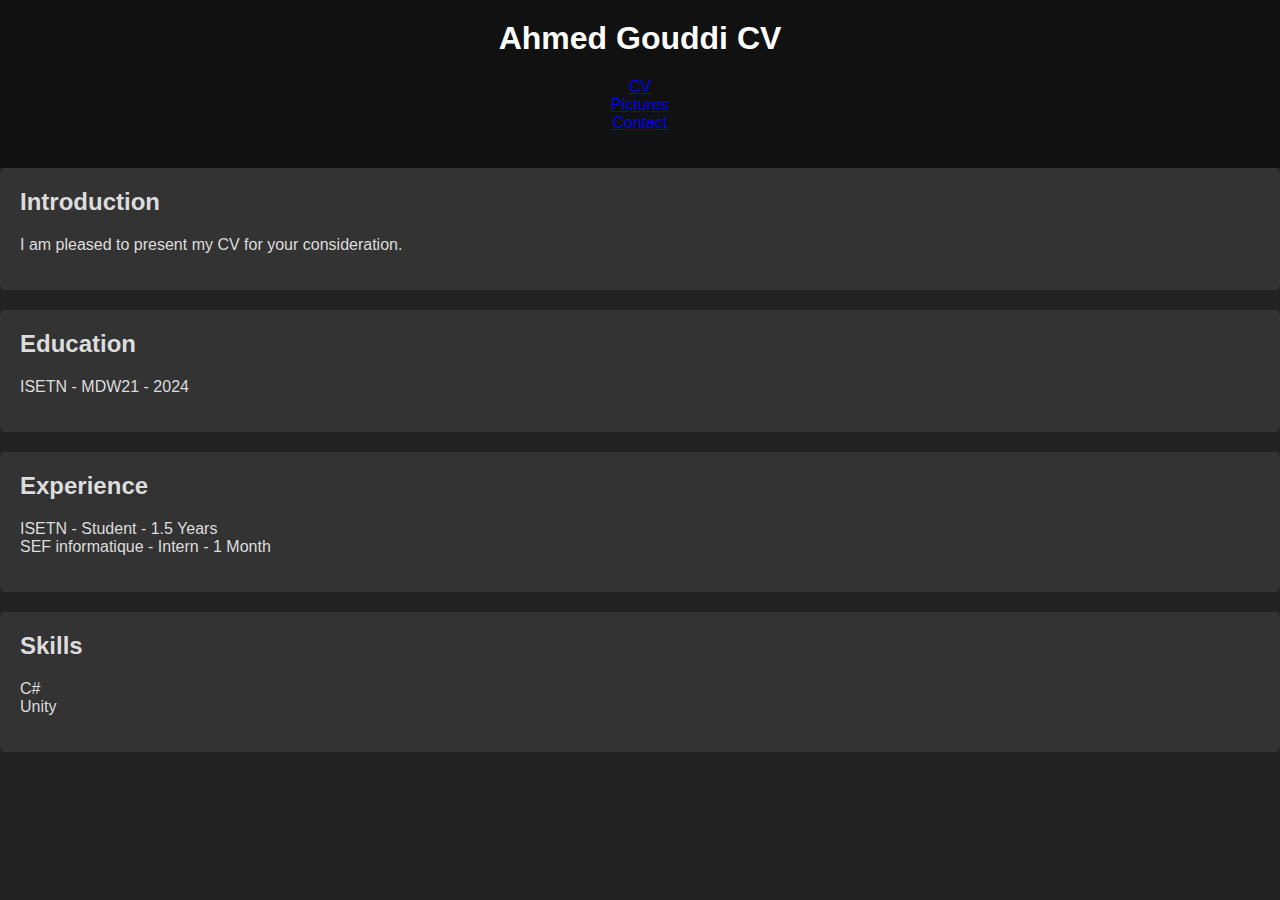
==== index.html @ 80e92c46 "Add files via upload" ====
<!DOCTYPE html>
<html lang="en">
<head>
    <meta charset="UTF-8">
    <meta name="viewport" content="width=device-width, initial-scale=1.0">
    <title>Ahmed Gouddi CV</title>
    <link rel="stylesheet" href="styles.css">
</head>
<body>
    <header>
        <h1>Ahmed Gouddi CV</h1>
        <nav>
            <ul>
                <li><a href="cv.html">CV</a></li>
                <li><a href="picture.html">Pictures</a></li>
                <li><a href="contact.html">Contact</a></li>
            </ul>
        </nav>
    </header>
    <section id="introduction">
        <h2>Introduction</h2>
        <p>I am pleased to present my CV for your consideration.</p>
    </section>
    <section id="education">
        <h2>Education</h2>
        <ul>
            <li>ISETN - MDW21 - 2024</li>
        </ul>
    </section>
    <section id="experience">
        <h2>Experience</h2>
        <ul>
            <li>ISETN - Student - 1.5 Years</li>
            <li>SEF informatique - Intern - 1 Month</li>
        </ul>
    </section>
    <section id="skills">
        <h2>Skills</h2>
        <ul>
            <li>C#</li>
            <li>Unity</li>
        </ul>
    </section>
</body>
</html>
---- styles.css ----
body {
    font-family: Arial, sans-serif;
    margin: 0;
    padding: 0;
    background-color: #222;
    color: #ddd;
}

header {
    background-color: #111;
    color: #fff;
    text-align: center;
    padding: 20px 0;
}

h1, h2 {
    margin-top: 0;
}

section {
    padding: 20px;
    background-color: #333;
    margin-bottom: 20px;
    border-radius: 5px;
}

ul {
    list-style-type: none;
    padding: 0;
}

.photo {
    display: inline-block;
    margin-right: 20px;
}

img {
    max-width: 100%;
    height: auto;
}

label {
    display: block;
    margin-bottom: 5px;
}

input[type="text"],
input[type="email"],
textarea {
    width: 100%;
    padding: 10px;
    margin-bottom: 10px;
    background-color: #444;
    color: #ddd;
    border: none;
    border-radius: 5px;
}

button {
    background-color: #111;
    color: #fff;
    padding: 10px 20px;
    border: none;
    cursor: pointer;
    border-radius: 5px;
}

button:hover {
    background-color: #333;
}
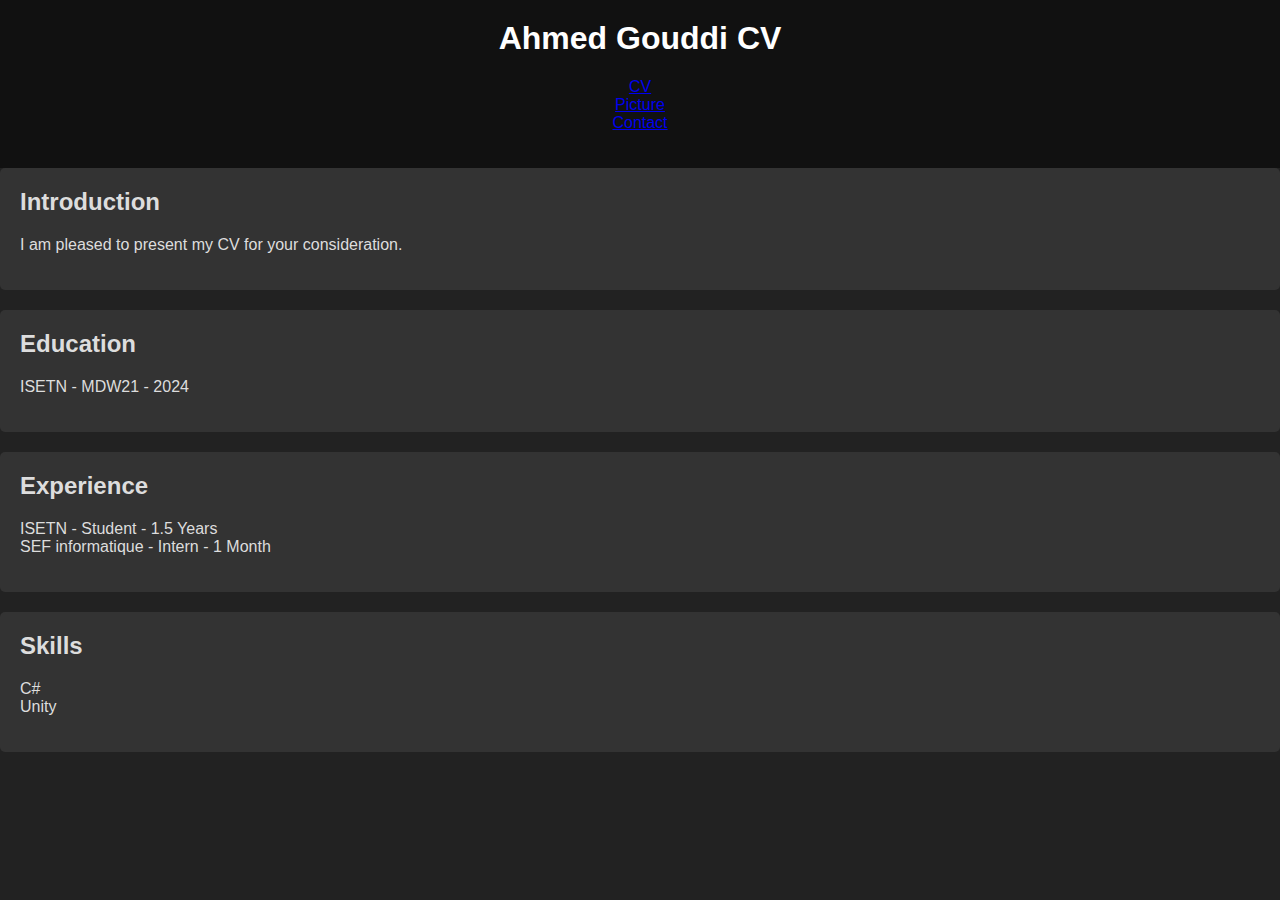
==== commit c95cfa2a: "Update index.html" ====
--- a/index.html
+++ b/index.html
@@ -11,8 +11,8 @@
         <h1>Ahmed Gouddi CV</h1>
         <nav>
             <ul>
-                <li><a href="cv.html">CV</a></li>
-                <li><a href="picture.html">Pictures</a></li>
+                <li><a href="index.html">CV</a></li>
+                <li><a href="picture.html">Picture</a></li>
                 <li><a href="contact.html">Contact</a></li>
             </ul>
         </nav>
